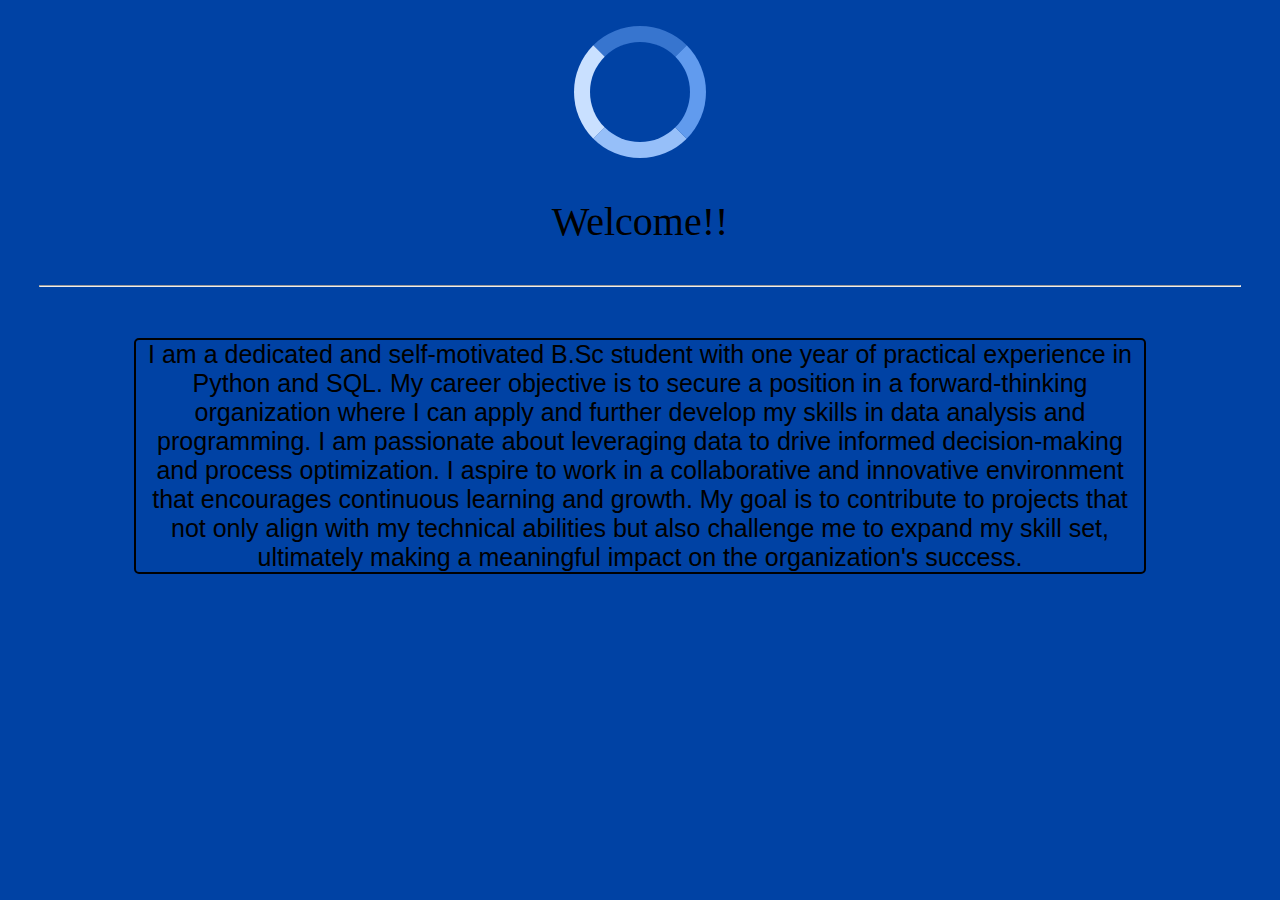
==== aboutus.html @ 5a3547f2 "Added about us with some Changes and some beginner animation" ====
<!DOCTYPE html>
<html lang="en">
<head>
    <title>About Us</title>
    <style>
        .container {
            border: 16px solid #0042A4;
            border-radius: 50%;
            border-top: 16px solid #3775CF;
            border-right: 16px solid #619BEE;
            border-bottom: 16px solid #96BFF9;
            border-left: 16px solid #C9E0FF;
            width: 100px;
            height: 100px;
            -webkit-animation: spin 1.5s linear infinite;
            animation: spin 1.5s linear infinite;
          }
          @-webkit-keyframes spin {
            0% {
              -webkit-transform: rotate(0deg);
            }
            100% {
              -webkit-transform: rotate(360deg);
            }
          }
          @keyframes spin {
            0% {
              transform: rotate(0deg);
            }
            100% {
              transform: rotate(360deg);
            }
          }
        /*div{
            width: 100px;
            height: 100px;
            background: blue;
            animation: forwards;
            animation-name: wheel;
            animation-iteration-count: 4;
            animation-duration: 80s;
            position: relative;
            animation-timing-function: linear;
            border-radius: 50px;
        }
        @keyframes wheel{
            0%   {background-color:red; left:0px; top:0px;}
            25%  {background-color:yellow; left:90%; top: 90%;}
            50%  {background-color:blue; left:90%; top:90%;}
            75%  {background-color:green; left:0%; top:90%;}
            100% {background-color: aqua; left:0%; top:0%;}
        }*/
        body{
            background-color: #6e8dbc;
        }
        #slide{
            animation-name: slide;
            animation-duration: 3s;
            animation-iteration-count: 1;
            background-color:#0042A4;
            float:left;
            animation: reverse;
        }
        @keyframes slide{
            0% {background-color: #0042A4; left: 0px;top:0px}
            100% {background-color: #0042A4; left:1}
        }
        p{
            font-size: 40px;
        }
        #dec{
            font-family: Verdana, Geneva, Tahoma, sans-serif;
            box-sizing: content-box;
            border-radius: 5px;
            border: 2px solid black;
            font-size: 25px;
            word-wrap:normal;
            margin-left: 10%;
            margin-right: 10%;
            margin-bottom: none;
            margin-top: none;
        }
    </style> 
</head>
<body id="slide">
    <br>
    <center><div class="container"></div></center>
    <center><Div class="info">
        <p>Welcome!!</p><hr width="95%"><br>
        <p id="dec">I am a dedicated and self-motivated 
            B.Sc student with one year of 
            practical experience in Python and 
            SQL. My career objective is to secure
            a position in a forward-thinking 
            organization where I can apply and 
            further develop my skills in data 
            analysis and programming. I am 
            passionate about leveraging data to 
            drive informed decision-making and 
            process optimization. I aspire to 
            work in a collaborative and 
            innovative environment that 
            encourages continuous learning and 
            growth. My goal is to contribute to 
            projects that not only align with my 
            technical abilities but also challenge 
            me to expand my skill set, ultimately
            making a meaningful impact on the 
            organization's success.
            </p1>
    </Div></center>
</body>
</html>
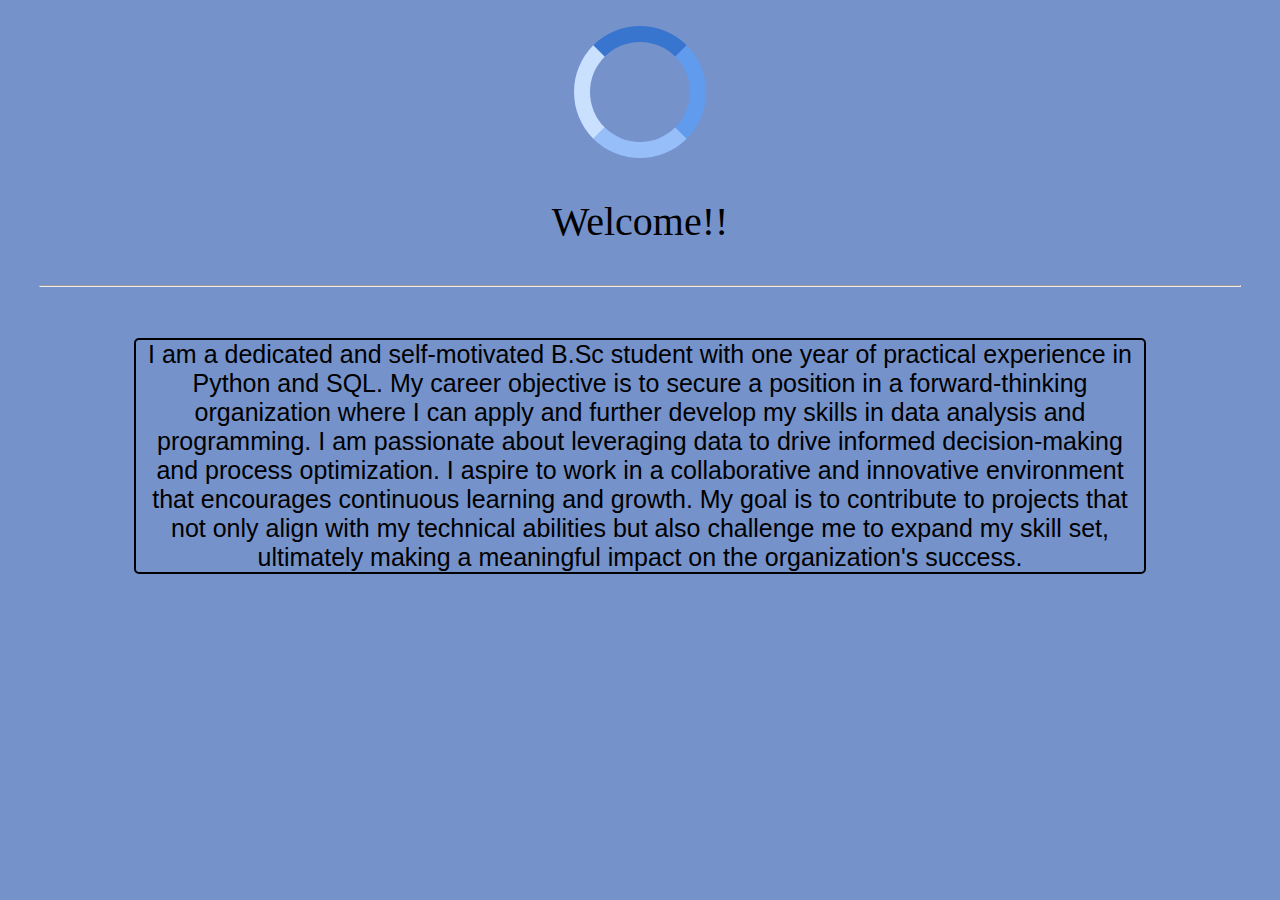
==== commit 1c2e0ba3: "No Change" ====
--- a/aboutus.html
+++ b/aboutus.html
@@ -51,16 +51,16 @@
             100% {background-color: aqua; left:0%; top:0%;}
         }*/
         body{
-            background-color: #6e8dbc;
+            background-color: #7592cb;
         }
-        #slide{
+        /*#slide{
             animation-name: slide;
             animation-duration: 3s;
             animation-iteration-count: 1;
             background-color:#0042A4;
             float:left;
             animation: reverse;
-        }
+        }*/
         @keyframes slide{
             0% {background-color: #0042A4; left: 0px;top:0px}
             100% {background-color: #0042A4; left:1}
@@ -79,6 +79,7 @@
             margin-right: 10%;
             margin-bottom: none;
             margin-top: none;
+            box-shadow: #ef9a9a;
         }
     </style> 
 </head>
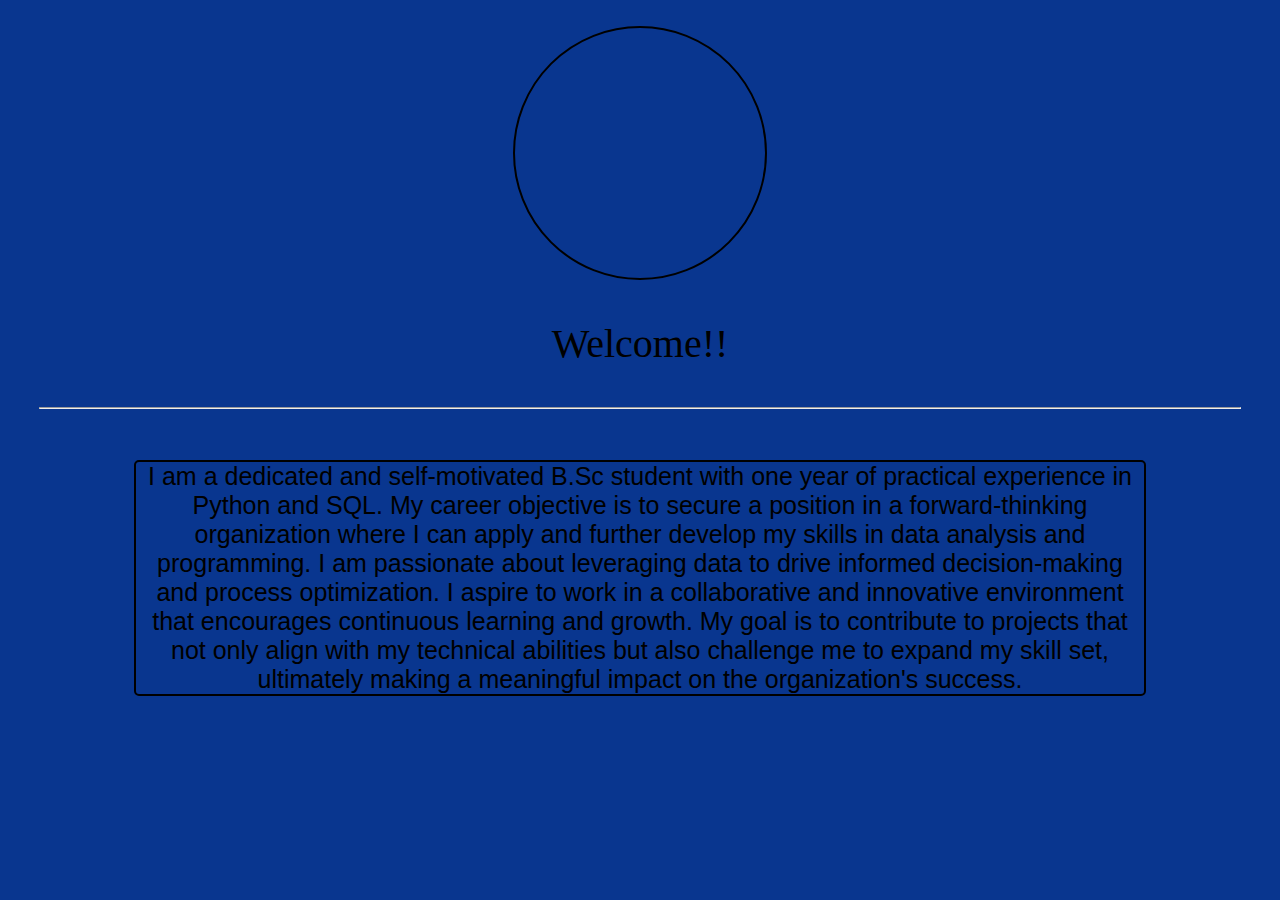
==== commit 027d93b2: "Added a spinning ronaldo in the 'About Us' Page" ====
--- a/aboutus.html
+++ b/aboutus.html
@@ -1,9 +1,9 @@
 <!DOCTYPE html>
 <html lang="en">
-<head>
+  <head>
     <title>About Us</title>
     <style>
-        .container {
+        /* .container {
             border: 16px solid #0042A4;
             border-radius: 50%;
             border-top: 16px solid #3775CF;
@@ -30,7 +30,7 @@
             100% {
               transform: rotate(360deg);
             }
-          }
+          } 
         /*div{
             width: 100px;
             height: 100px;
@@ -50,9 +50,6 @@
             75%  {background-color:green; left:0%; top:90%;}
             100% {background-color: aqua; left:0%; top:0%;}
         }*/
-        body{
-            background-color: #7592cb;
-        }
         /*#slide{
             animation-name: slide;
             animation-duration: 3s;
@@ -61,9 +58,13 @@
             float:left;
             animation: reverse;
         }*/
-        @keyframes slide{
+        /*@keyframes slide{
             0% {background-color: #0042A4; left: 0px;top:0px}
             100% {background-color: #0042A4; left:1}
+        }*/
+        
+        #slide{
+          background-color: #09368f;
         }
         p{
             font-size: 40px;
@@ -81,34 +82,57 @@
             margin-top: none;
             box-shadow: #ef9a9a;
         }
-    </style> 
-</head>
-<body id="slide">
+        .container{
+          width: 250px;
+          height: 250px;
+          background-image: url(https://nbcsports.brightspotcdn.com/dims4/default/130cc41/2147483647/strip/false/crop/2852x1604+0+0/resize/1486x836!/quality/90/?url=https%3A%2F%2Fnbc-sports-production-nbc-sports.s3.us-east-1.amazonaws.com%2Fbrightspot%2F81%2F98%2F98716be50d81f950066d28b6a172%2Fap-18171504576999-e1529544894138.jpg);
+          background-repeat: no-repeat;
+          background-position:center;
+          background-size: 440px;
+          border:2px solid black;
+          border-radius: 50%;
+          animation-name: ronaldo;
+          animation-duration: 4s;
+          animation-delay: 0s;
+          animation-iteration-count: infinite;
+          animation-fill-mode: forwards;
+        }
+        @keyframes ronaldo{
+              0%{
+                  transform: rotate(0deg);
+              }
+              100%{
+                  transform: rotate(360deg);
+              }
+        }
+    </style>
+  </head>
+  <body id="slide">
     <br>
     <center><div class="container"></div></center>
-    <center><Div class="info">
+    <center><div class="info">
         <p>Welcome!!</p><hr width="95%"><br>
-        <p id="dec">I am a dedicated and self-motivated 
-            B.Sc student with one year of 
-            practical experience in Python and 
-            SQL. My career objective is to secure
-            a position in a forward-thinking 
-            organization where I can apply and 
-            further develop my skills in data 
-            analysis and programming. I am 
-            passionate about leveraging data to 
-            drive informed decision-making and 
-            process optimization. I aspire to 
-            work in a collaborative and 
-            innovative environment that 
-            encourages continuous learning and 
-            growth. My goal is to contribute to 
-            projects that not only align with my 
-            technical abilities but also challenge 
-            me to expand my skill set, ultimately
-            making a meaningful impact on the 
-            organization's success.
-            </p1>
-    </Div></center>
-</body>
+        <p id="dec">I am a dedicated and self-motivated
+          B.Sc student with one year of
+          practical experience in Python and
+          SQL. My career objective is to secure
+          a position in a forward-thinking
+          organization where I can apply and
+          further develop my skills in data
+          analysis and programming. I am
+          passionate about leveraging data to
+          drive informed decision-making and
+          process optimization. I aspire to
+          work in a collaborative and
+          innovative environment that
+          encourages continuous learning and
+          growth. My goal is to contribute to
+          projects that not only align with my
+          technical abilities but also challenge
+          me to expand my skill set, ultimately
+          making a meaningful impact on the
+          organization's success.
+        </p1>
+      </div></center>
+  </body>
 </html>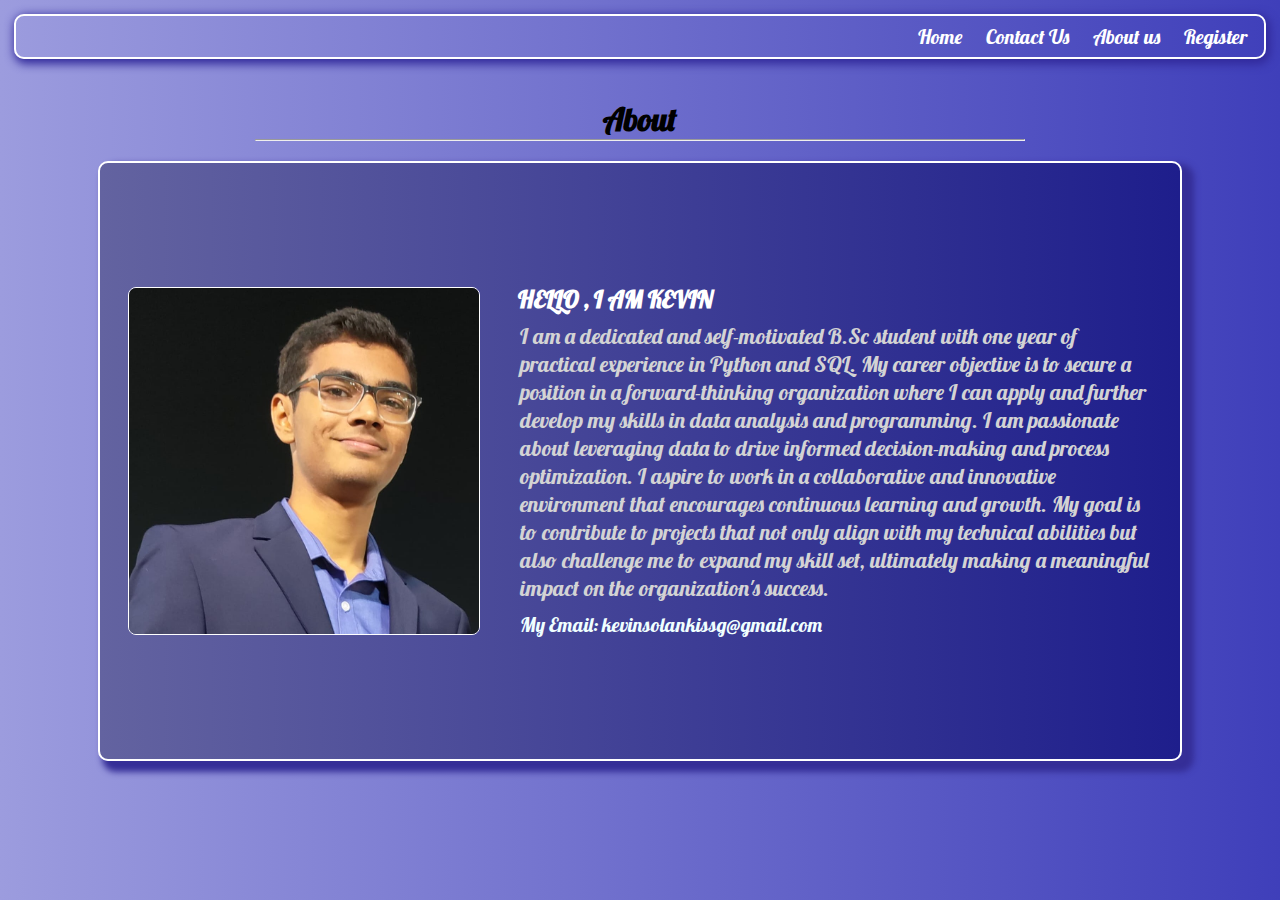
==== commit a46cc7c5: "Modified The About Us Page" ====
--- a/aboutus.html
+++ b/aboutus.html
@@ -1,138 +1,174 @@
 <!DOCTYPE html>
 <html lang="en">
   <head>
-    <title>About Us</title>
+    <meta charset="UTF-8">
+    <meta name="viewport" content="width=device-width, initial-scale=1.0">
+    <title>About Us | Kevin's Info</title>
     <style>
-        /* .container {
-            border: 16px solid #0042A4;
-            border-radius: 50%;
-            border-top: 16px solid #3775CF;
-            border-right: 16px solid #619BEE;
-            border-bottom: 16px solid #96BFF9;
-            border-left: 16px solid #C9E0FF;
-            width: 100px;
-            height: 100px;
-            -webkit-animation: spin 1.5s linear infinite;
-            animation: spin 1.5s linear infinite;
-          }
-          @-webkit-keyframes spin {
-            0% {
-              -webkit-transform: rotate(0deg);
-            }
-            100% {
-              -webkit-transform: rotate(360deg);
-            }
-          }
-          @keyframes spin {
-            0% {
-              transform: rotate(0deg);
-            }
-            100% {
-              transform: rotate(360deg);
-            }
-          } 
-        /*div{
-            width: 100px;
-            height: 100px;
-            background: blue;
-            animation: forwards;
-            animation-name: wheel;
-            animation-iteration-count: 4;
-            animation-duration: 80s;
-            position: relative;
-            animation-timing-function: linear;
-            border-radius: 50px;
-        }
-        @keyframes wheel{
-            0%   {background-color:red; left:0px; top:0px;}
-            25%  {background-color:yellow; left:90%; top: 90%;}
-            50%  {background-color:blue; left:90%; top:90%;}
-            75%  {background-color:green; left:0%; top:90%;}
-            100% {background-color: aqua; left:0%; top:0%;}
-        }*/
-        /*#slide{
-            animation-name: slide;
-            animation-duration: 3s;
-            animation-iteration-count: 1;
-            background-color:#0042A4;
-            float:left;
-            animation: reverse;
-        }*/
-        /*@keyframes slide{
-            0% {background-color: #0042A4; left: 0px;top:0px}
-            100% {background-color: #0042A4; left:1}
-        }*/
-        
-        #slide{
-          background-color: #09368f;
-        }
-        p{
-            font-size: 40px;
-        }
-        #dec{
-            font-family: Verdana, Geneva, Tahoma, sans-serif;
-            box-sizing: content-box;
-            border-radius: 5px;
-            border: 2px solid black;
-            font-size: 25px;
-            word-wrap:normal;
-            margin-left: 10%;
-            margin-right: 10%;
-            margin-bottom: none;
-            margin-top: none;
-            box-shadow: #ef9a9a;
-        }
-        .container{
-          width: 250px;
-          height: 250px;
-          background-image: url(https://nbcsports.brightspotcdn.com/dims4/default/130cc41/2147483647/strip/false/crop/2852x1604+0+0/resize/1486x836!/quality/90/?url=https%3A%2F%2Fnbc-sports-production-nbc-sports.s3.us-east-1.amazonaws.com%2Fbrightspot%2F81%2F98%2F98716be50d81f950066d28b6a172%2Fap-18171504576999-e1529544894138.jpg);
-          background-repeat: no-repeat;
-          background-position:center;
-          background-size: 440px;
-          border:2px solid black;
-          border-radius: 50%;
-          animation-name: ronaldo;
-          animation-duration: 4s;
-          animation-delay: 0s;
-          animation-iteration-count: infinite;
-          animation-fill-mode: forwards;
-        }
-        @keyframes ronaldo{
-              0%{
-                  transform: rotate(0deg);
-              }
-              100%{
-                  transform: rotate(360deg);
-              }
-        }
-    </style>
+    @import url('https://fonts.googleapis.com/css2?family=Lobster&display=swap');
+    *{
+      margin:0;
+      padding: 0;
+      font-family: lobster,'Times New Roman', Times, serif;
+    }
+    body{
+      background-image: linear-gradient(90deg,rgb(156, 156, 222),rgb(63, 63, 186));
+    }
+    h1{
+      text-align: center;
+    }
+    hr{
+      color: white;
+      width: 60%;
+      margin: auto;
+    }
+    .container .content{
+      box-shadow: 2px 3px 10px 2px rgb(49, 41, 154);
+      display: flex;
+      align-items: center;
+      justify-content: end;
+      gap: 8px;
+      padding: 8px;
+      margin: 14px;
+      border: 2px solid white;
+      border-radius: 10px;
+      margin-bottom: 40px;
+    }
+    li{
+      list-style-type: none;
+    }
+    li a{
+      padding: 8px;
+      color: white;
+      text-decoration: none;
+      font-size: 20px;
+    }
+    li a:hover{
+      color:blue;
+      background-color: white;
+      border-radius: 8px;
+    }
+    .myself .content1{
+      background-image: linear-gradient(90deg,rgb(99, 99, 160),rgb(30, 30, 140));
+      box-shadow: 8px 7px 6px 4px rgb(53, 46, 151);
+      margin: auto;
+      width: 80vw;
+      height: 60vh;
+      display: flex;
+      align-items: center;
+      gap:30px;
+      padding: 28px;
+      border: 2px solid white;
+      border-radius: 10px;
+    }
+    .myself .content1 img{
+      border: 1px solid white;
+      border-radius: 8px;
+      width: 350px;
+    }
+    .myself .content1 .hello h2{
+      color: white;
+      margin: 8px;
+    } 
+    .myself .content1 .hello p{
+      color: rgb(211, 211, 212);
+      font-size: 22px;
+      margin-left:10px ;
+    }
+    .myself .content1 .hello .email{
+      color: azure;
+      font-size: 20px;
+      margin:10px
+    }
+  </style>
   </head>
-  <body id="slide">
+  <body>
+
+    <!-- Navigation Bar -->
+    <nav class="container">
+      <ul class="content">
+        <li><a href="html.html">Home</a></li>
+        <li><a href="contactus.html">Contact Us</a></li>
+        <li><a href="aboutus.html">About us</a></li>
+        <li><a href="register.html">Register</a></li>
+      </ul>
+    </nav>
+
+    
+    <h1>About</h1>
+    <hr>
     <br>
-    <center><div class="container"></div></center>
-    <center><div class="info">
-        <p>Welcome!!</p><hr width="95%"><br>
-        <p id="dec">I am a dedicated and self-motivated
-          B.Sc student with one year of
-          practical experience in Python and
-          SQL. My career objective is to secure
-          a position in a forward-thinking
-          organization where I can apply and
-          further develop my skills in data
-          analysis and programming. I am
-          passionate about leveraging data to
-          drive informed decision-making and
-          process optimization. I aspire to
-          work in a collaborative and
-          innovative environment that
-          encourages continuous learning and
-          growth. My goal is to contribute to
-          projects that not only align with my
-          technical abilities but also challenge
-          me to expand my skill set, ultimately
-          making a meaningful impact on the
-          organization's success.
-        </p1>
-      </div></center>
+    <!-- About myself -->
+    <div class="myself">
+      <div class="content1">
+
+        <img src="kevin_pro.jpg" alt="Kevin's Image">
+
+        <div class="hello">
+          <h2>HELLO , I AM KEVIN</h2>
+          <p> I am a dedicated and self-motivated
+            B.Sc student with one year of
+            practical experience in Python and
+            SQL. My career objective is to secure
+            a position in a forward-thinking
+            organization where I can apply and
+            further develop my skills in data
+            analysis and programming. I am
+            passionate about leveraging data to
+            drive informed decision-making and
+            process optimization. I aspire to
+            work in a collaborative and
+            innovative environment that
+            encourages continuous learning and
+            growth. My goal is to contribute to
+            projects that not only align with my
+            technical abilities but also challenge
+            me to expand my skill set, ultimately
+            making a meaningful impact on the
+            organization's success.
+          </p>
+          <p class="email">My Email: kevinsolankissg@gmail.com</p>
+        </div>
+
+      </div>
+    </div>
   </body>
-</html>+</html>
+
+<!-- 
+.content1{
+  box-sizing: border-box;
+  margin: auto;
+  display: inline-flex;
+  align-items: center;
+  justify-content: center;
+  border: 2px solid white;
+  border-radius: 18px;
+  width: 80vw;
+  overflow-y:hidden;
+} -->
+
+<!-- <center><div class="info">
+  <p>Welcome!!</p><hr width="95%"><br>
+  <p id="dec">I am a dedicated and self-motivated
+    B.Sc student with one year of
+    practical experience in Python and
+    SQL. My career objective is to secure
+    a position in a forward-thinking
+    organization where I can apply and
+    further develop my skills in data
+    analysis and programming. I am
+    passionate about leveraging data to
+    drive informed decision-making and
+    process optimization. I aspire to
+    work in a collaborative and
+    innovative environment that
+    encourages continuous learning and
+    growth. My goal is to contribute to
+    projects that not only align with my
+    technical abilities but also challenge
+    me to expand my skill set, ultimately
+    making a meaningful impact on the
+    organization's success.
+  </p1>
+</div></center> -->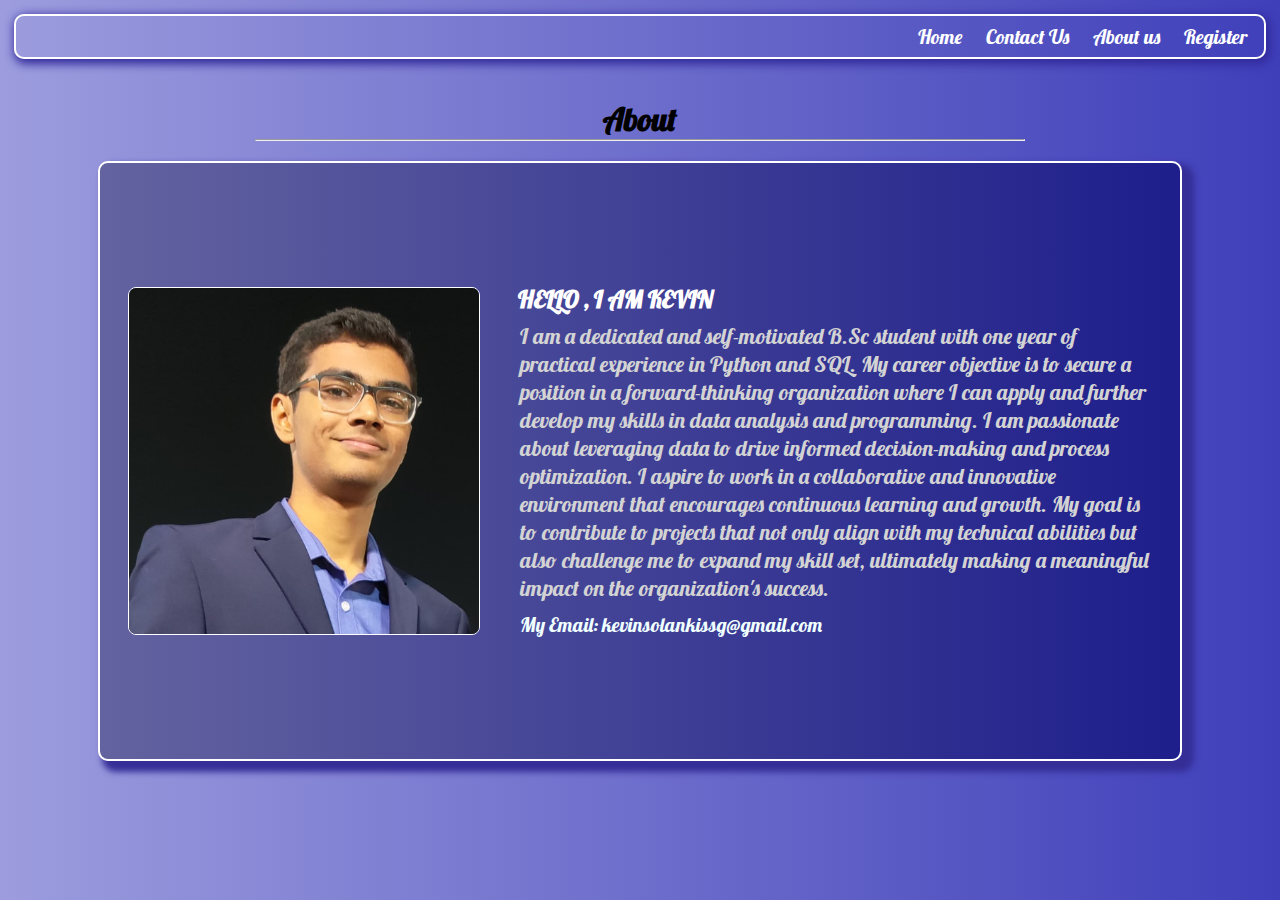
==== commit ab672bcd: "Modified The About Us Page" ====
--- a/aboutus.html
+++ b/aboutus.html
@@ -51,6 +51,7 @@
     .myself .content1{
       background-image: linear-gradient(90deg,rgb(99, 99, 160),rgb(30, 30, 140));
       box-shadow: 8px 7px 6px 4px rgb(53, 46, 151);
+      overflow: scroll;
       margin: auto;
       width: 80vw;
       height: 60vh;
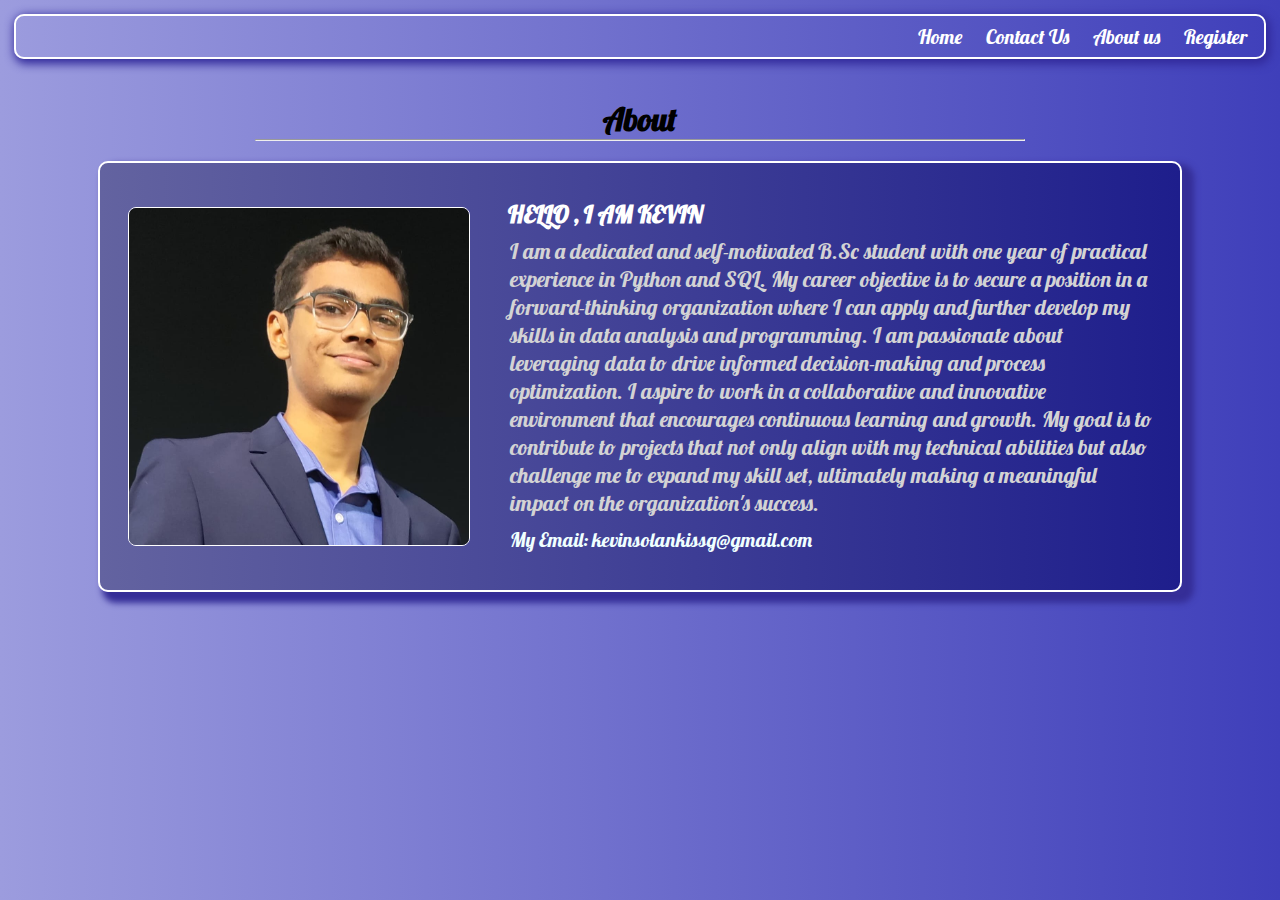
==== commit 30b44732: "Modified The About Us Page" ====
--- a/aboutus.html
+++ b/aboutus.html
@@ -51,10 +51,8 @@
     .myself .content1{
       background-image: linear-gradient(90deg,rgb(99, 99, 160),rgb(30, 30, 140));
       box-shadow: 8px 7px 6px 4px rgb(53, 46, 151);
-      overflow: scroll;
       margin: auto;
       width: 80vw;
-      height: 60vh;
       display: flex;
       align-items: center;
       gap:30px;
@@ -65,7 +63,7 @@
     .myself .content1 img{
       border: 1px solid white;
       border-radius: 8px;
-      width: 350px;
+      width: 340px;
     }
     .myself .content1 .hello h2{
       color: white;
@@ -80,6 +78,26 @@
       color: azure;
       font-size: 20px;
       margin:10px
+    }
+    @media only screen and (max-width:916px){
+      .container .content li a{
+        padding:5px;
+        margin: 5px;
+      }
+      .myself .content1{
+        flex-direction:column;
+      } 
+    }
+    @media only screen and (max-width:373px){
+      .myself .content1 img{
+        width:100%;
+
+      }
+    }
+    @media only screen and (max-width:285px){
+      .myself .content1{
+        width: 70vw;
+      }
     }
   </style>
   </head>
